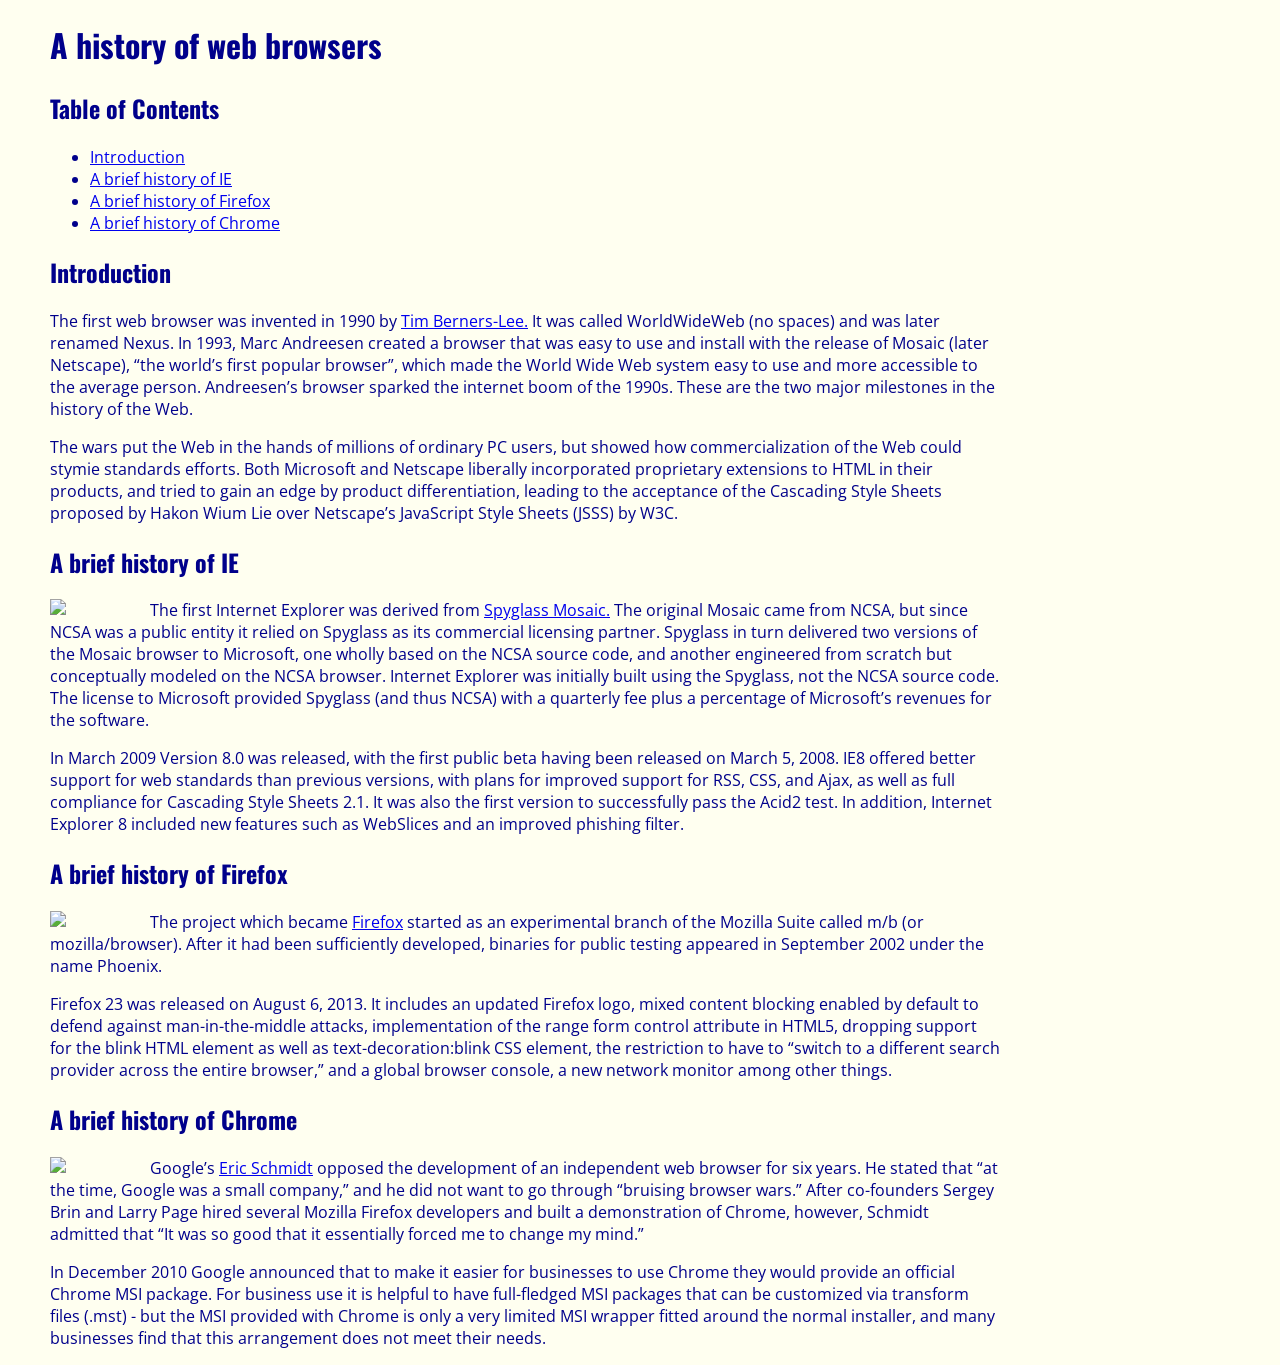
==== WODs/BrowserHistory2/index.html @ c11dce9b "012222" ====
<!DOCTYPE html>
<html lang="en">
<head>
    <meta charset="UTF-8">
    <meta http-equiv="X-UA-Compatible" content="IE=edge">
    <meta name="viewport" content="width=device-width, initial-scale=1.0">
    <title>A history of web browsers</title>
    <link rel="stylesheet" href="style.css">
    <link rel="stylesheet"
  href="https://fonts.googleapis.com/css?family=Oswald">
  <link rel="stylesheet"
  href="https://fonts.googleapis.com/css?family=Open Sans">
</head>
<body>
    <h1>A history of web browsers</h1>
    <h2>Table of Contents</h2>
       <ul><li><a href="#Introduction">Introduction</a></li>
        <li><a href="#A brief history of IE">A brief history of IE</a></li>
        <li><a href="#A brief history of Firefox">A brief history of Firefox</a></li>
        <li><a href="#A brief history of Chrome">A brief history of Chrome</a></li></ul>
    <h2 id="Introduction">Introduction</h2>
        <p>The first web browser was invented in 1990 by <a href=https://en.wikipedia.org/wiki/Tim_Berners-Lee>Tim Berners-Lee.</a> It was called WorldWideWeb (no spaces) and was later renamed Nexus. In 1993, Marc Andreesen created a browser that was easy to use and install with the release of Mosaic (later Netscape), “the world’s first popular browser”, which made the World Wide Web system easy to use and more accessible to the average person. Andreesen’s browser sparked the internet boom of the 1990s. These are the two major milestones in the history of the Web.
        </p>
        <p>The wars put the Web in the hands of millions of ordinary PC users, but showed how commercialization of the Web could stymie standards efforts. Both Microsoft and Netscape liberally incorporated proprietary extensions to HTML in their products, and tried to gain an edge by product differentiation, leading to the acceptance of the Cascading Style Sheets proposed by Hakon Wium Lie over Netscape’s JavaScript Style Sheets (JSSS) by W3C.</p>
    <h2 id="A brief history of IE">A brief history of IE</h2>
    <p><img src="https://dport96.github.io/ITM352/morea/030.ui-basics/ie-logo.png"width="100px"></p>
        <p>The first Internet Explorer was derived from <a href=https://en.wikipedia.org/wiki/Mosaic_(web_browser)>Spyglass Mosaic.</a> The original Mosaic came from NCSA, but since NCSA was a public entity it relied on Spyglass as its commercial licensing partner. Spyglass in turn delivered two versions of the Mosaic browser to Microsoft, one wholly based on the NCSA source code, and another engineered from scratch but conceptually modeled on the NCSA browser. Internet Explorer was initially built using the Spyglass, not the NCSA source code. The license to Microsoft provided Spyglass (and thus NCSA) with a quarterly fee plus a percentage of Microsoft’s revenues for the software.</p>
        <p>In March 2009 Version 8.0 was released, with the first public beta having been released on March 5, 2008. IE8 offered better support for web standards than previous versions, with plans for improved support for RSS, CSS, and Ajax, as well as full compliance for Cascading Style Sheets 2.1. It was also the first version to successfully pass the Acid2 test. In addition, Internet Explorer 8 included new features such as WebSlices and an improved phishing filter.</p>
    <h2 id="A brief history of Firefox">A brief history of Firefox</h2>
    <p><img src="https://dport96.github.io/ITM352/morea/030.ui-basics/Mozilla_Firefox_logo.png"width="100px"></p>
        <p>The project which became <a href=https://en.wikipedia.org/wiki/Firefox>Firefox</a> started as an experimental branch of the Mozilla Suite called m/b (or mozilla/browser). After it had been sufficiently developed, binaries for public testing appeared in September 2002 under the name Phoenix.</p>
        <p>Firefox 23 was released on August 6, 2013. It includes an updated Firefox logo, mixed content blocking enabled by default to defend against man-in-the-middle attacks, implementation of the range form control attribute in HTML5, dropping support for the blink HTML element as well as text-decoration:blink CSS element, the restriction to have to “switch to a different search provider across the entire browser,” and a global browser console, a new network monitor among other things.</p>
    <h2 id="A brief history of Chrome">A brief history of Chrome</h2>
    <p><img src="https://dport96.github.io/ITM352/morea/030.ui-basics/Google_Chrome_icon.svg"width="100px"></p>
        <p>Google’s <a href=https://en.wikipedia.org/wiki/Eric_Schmidt>Eric Schmidt</a> opposed the development of an independent web browser for six years. He stated that “at the time, Google was a small company,” and he did not want to go through “bruising browser wars.” After co-founders Sergey Brin and Larry Page hired several Mozilla Firefox developers and built a demonstration of Chrome, however, Schmidt admitted that “It was so good that it essentially forced me to change my mind.”</p>
        <p>In December 2010 Google announced that to make it easier for businesses to use Chrome they would provide an official Chrome MSI package. For business use it is helpful to have full-fledged MSI packages that can be customized via transform files (.mst) - but the MSI provided with Chrome is only a very limited MSI wrapper fitted around the normal installer, and many businesses find that this arrangement does not meet their needs.</p>
</body>
</html>
---- WODs/BrowserHistory2/style.css ----
body {
    font-family:'Open Sans';
    color:darkblue;
    margin-top:10px;
    margin-bottom: 10px;
    margin-left: 50px;
    margin-right: 50px;
    width: 950px;
    background-color: ivory
}
h1, h2 {
    font-family:'Oswald'
}
img {
    float: left;
}
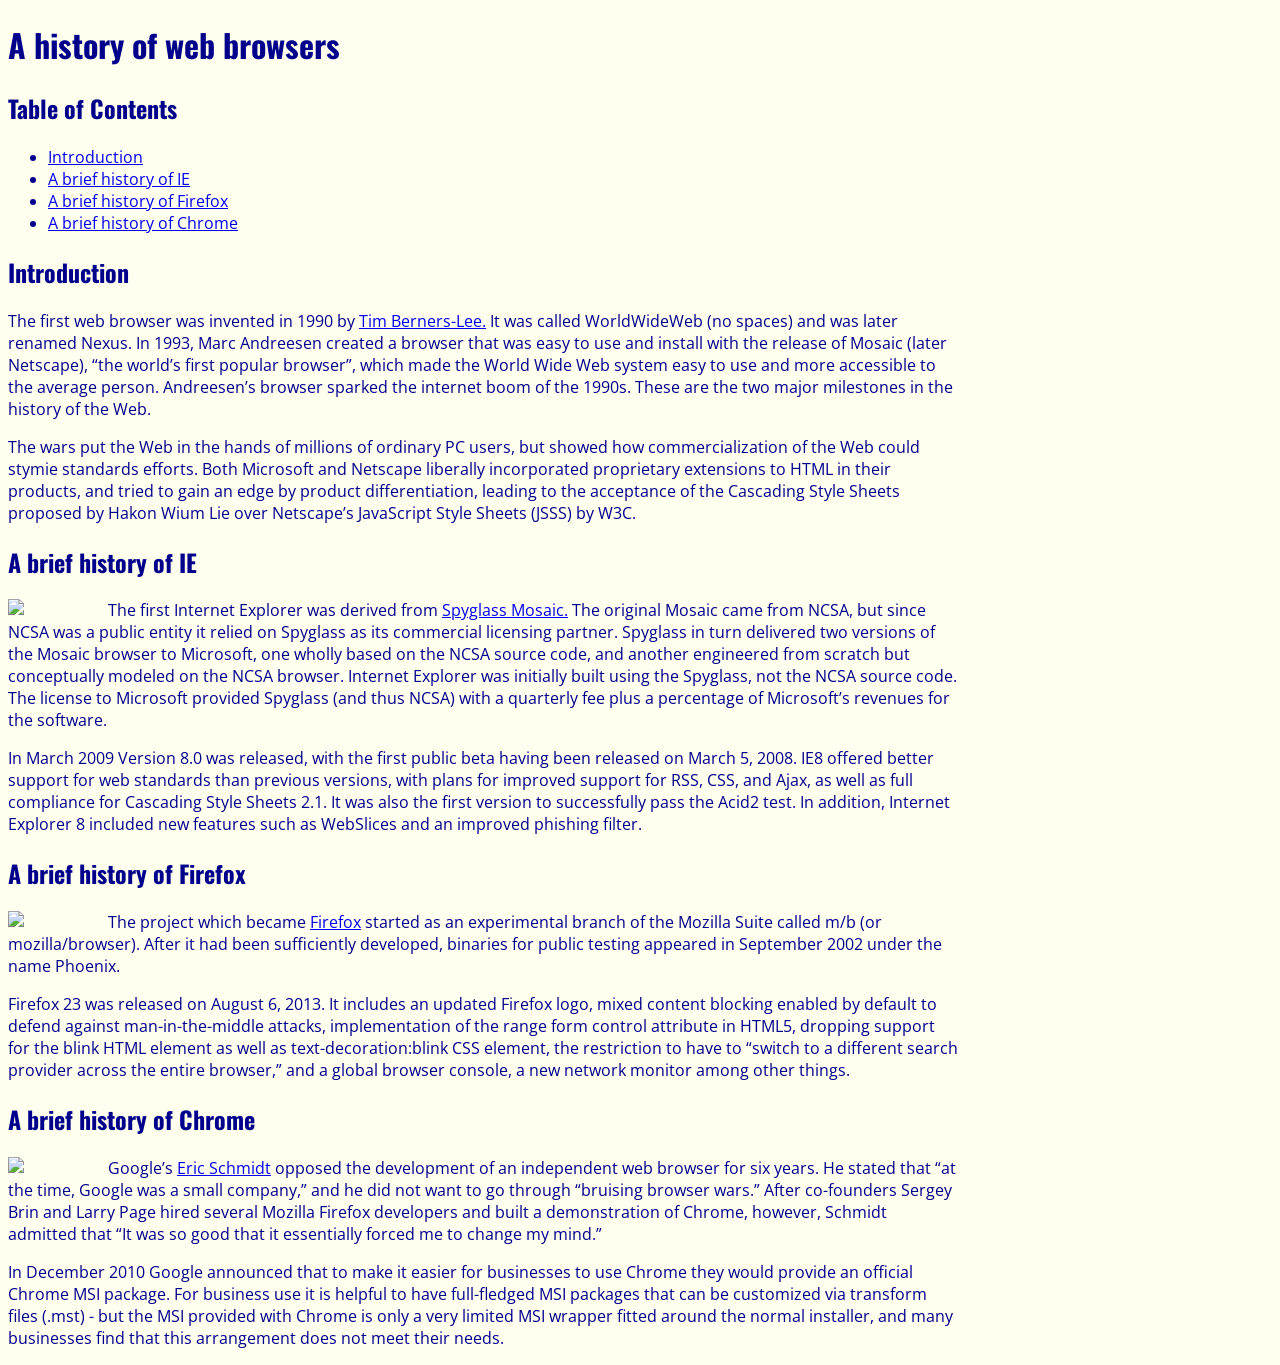
==== commit fcd8b5c3: "020322" ====
--- a/WODs/BrowserHistory2/index.html
+++ b/WODs/BrowserHistory2/index.html
@@ -7,31 +7,31 @@
     <title>A history of web browsers</title>
     <link rel="stylesheet" href="style.css">
     <link rel="stylesheet"
+  href="https://fonts.googleapis.com/css?family=Open Sans">
+  <link rel="stylesheet"
   href="https://fonts.googleapis.com/css?family=Oswald">
-  <link rel="stylesheet"
-  href="https://fonts.googleapis.com/css?family=Open Sans">
 </head>
 <body>
     <h1>A history of web browsers</h1>
     <h2>Table of Contents</h2>
-       <ul><li><a href="#Introduction">Introduction</a></li>
+    <ul><li><a href="#Introduction">Introduction</a></li>
         <li><a href="#A brief history of IE">A brief history of IE</a></li>
-        <li><a href="#A brief history of Firefox">A brief history of Firefox</a></li>
-        <li><a href="#A brief history of Chrome">A brief history of Chrome</a></li></ul>
-    <h2 id="Introduction">Introduction</h2>
-        <p>The first web browser was invented in 1990 by <a href=https://en.wikipedia.org/wiki/Tim_Berners-Lee>Tim Berners-Lee.</a> It was called WorldWideWeb (no spaces) and was later renamed Nexus. In 1993, Marc Andreesen created a browser that was easy to use and install with the release of Mosaic (later Netscape), “the world’s first popular browser”, which made the World Wide Web system easy to use and more accessible to the average person. Andreesen’s browser sparked the internet boom of the 1990s. These are the two major milestones in the history of the Web.
-        </p>
+       <li><a href="#A brief history of Firefox">A brief history of Firefox</a></li> 
+        <li><a href="#A brief history of Chrome">A brief history of Chrome</a></li>
+    </ul>
+    <h2>Introduction</h2>
+        <p>The first web browser was invented in 1990 by <a href=https://en.wikipedia.org/wiki/Tim_Berners-Lee>Tim Berners-Lee.</a> It was called WorldWideWeb (no spaces) and was later renamed Nexus. In 1993, Marc Andreesen created a browser that was easy to use and install with the release of Mosaic (later Netscape), “the world’s first popular browser”, which made the World Wide Web system easy to use and more accessible to the average person. Andreesen’s browser sparked the internet boom of the 1990s. These are the two major milestones in the history of the Web.</p>
         <p>The wars put the Web in the hands of millions of ordinary PC users, but showed how commercialization of the Web could stymie standards efforts. Both Microsoft and Netscape liberally incorporated proprietary extensions to HTML in their products, and tried to gain an edge by product differentiation, leading to the acceptance of the Cascading Style Sheets proposed by Hakon Wium Lie over Netscape’s JavaScript Style Sheets (JSSS) by W3C.</p>
-    <h2 id="A brief history of IE">A brief history of IE</h2>
-    <p><img src="https://dport96.github.io/ITM352/morea/030.ui-basics/ie-logo.png"width="100px"></p>
+    <h2>A brief history of IE</h2>
+    <p><img src="https://dport96.github.io/ITM352/morea/030.ui-basics/ie-logo.png" width="100px"></p>
         <p>The first Internet Explorer was derived from <a href=https://en.wikipedia.org/wiki/Mosaic_(web_browser)>Spyglass Mosaic.</a> The original Mosaic came from NCSA, but since NCSA was a public entity it relied on Spyglass as its commercial licensing partner. Spyglass in turn delivered two versions of the Mosaic browser to Microsoft, one wholly based on the NCSA source code, and another engineered from scratch but conceptually modeled on the NCSA browser. Internet Explorer was initially built using the Spyglass, not the NCSA source code. The license to Microsoft provided Spyglass (and thus NCSA) with a quarterly fee plus a percentage of Microsoft’s revenues for the software.</p>
         <p>In March 2009 Version 8.0 was released, with the first public beta having been released on March 5, 2008. IE8 offered better support for web standards than previous versions, with plans for improved support for RSS, CSS, and Ajax, as well as full compliance for Cascading Style Sheets 2.1. It was also the first version to successfully pass the Acid2 test. In addition, Internet Explorer 8 included new features such as WebSlices and an improved phishing filter.</p>
-    <h2 id="A brief history of Firefox">A brief history of Firefox</h2>
-    <p><img src="https://dport96.github.io/ITM352/morea/030.ui-basics/Mozilla_Firefox_logo.png"width="100px"></p>
+    <h2>A brief history of Firefox</h2>
+    <p><img src="https://dport96.github.io/ITM352/morea/030.ui-basics/Mozilla_Firefox_logo.png" width=100px></p>
         <p>The project which became <a href=https://en.wikipedia.org/wiki/Firefox>Firefox</a> started as an experimental branch of the Mozilla Suite called m/b (or mozilla/browser). After it had been sufficiently developed, binaries for public testing appeared in September 2002 under the name Phoenix.</p>
         <p>Firefox 23 was released on August 6, 2013. It includes an updated Firefox logo, mixed content blocking enabled by default to defend against man-in-the-middle attacks, implementation of the range form control attribute in HTML5, dropping support for the blink HTML element as well as text-decoration:blink CSS element, the restriction to have to “switch to a different search provider across the entire browser,” and a global browser console, a new network monitor among other things.</p>
-    <h2 id="A brief history of Chrome">A brief history of Chrome</h2>
-    <p><img src="https://dport96.github.io/ITM352/morea/030.ui-basics/Google_Chrome_icon.svg"width="100px"></p>
+    <h2>A brief history of Chrome</h2>
+    <p><img src="https://dport96.github.io/ITM352/morea/030.ui-basics/Google_Chrome_icon.svg" width=100px></p>
         <p>Google’s <a href=https://en.wikipedia.org/wiki/Eric_Schmidt>Eric Schmidt</a> opposed the development of an independent web browser for six years. He stated that “at the time, Google was a small company,” and he did not want to go through “bruising browser wars.” After co-founders Sergey Brin and Larry Page hired several Mozilla Firefox developers and built a demonstration of Chrome, however, Schmidt admitted that “It was so good that it essentially forced me to change my mind.”</p>
         <p>In December 2010 Google announced that to make it easier for businesses to use Chrome they would provide an official Chrome MSI package. For business use it is helpful to have full-fledged MSI packages that can be customized via transform files (.mst) - but the MSI provided with Chrome is only a very limited MSI wrapper fitted around the normal installer, and many businesses find that this arrangement does not meet their needs.</p>
 </body>
--- a/WODs/BrowserHistory2/style.css
+++ b/WODs/BrowserHistory2/style.css
@@ -1,15 +1,12 @@
 body {
-    font-family:'Open Sans';
-    color:darkblue;
-    margin-top:10px;
-    margin-bottom: 10px;
-    margin-left: 50px;
-    margin-right: 50px;
+    font-family: 'Open Sans';
+    color: darkblue;
+    margin: 10px, 50px, 10px, 50px;
     width: 950px;
-    background-color: ivory
+    background-color: ivory;
 }
 h1, h2 {
-    font-family:'Oswald'
+    font-family: 'Oswald'
 }
 img {
     float: left;
